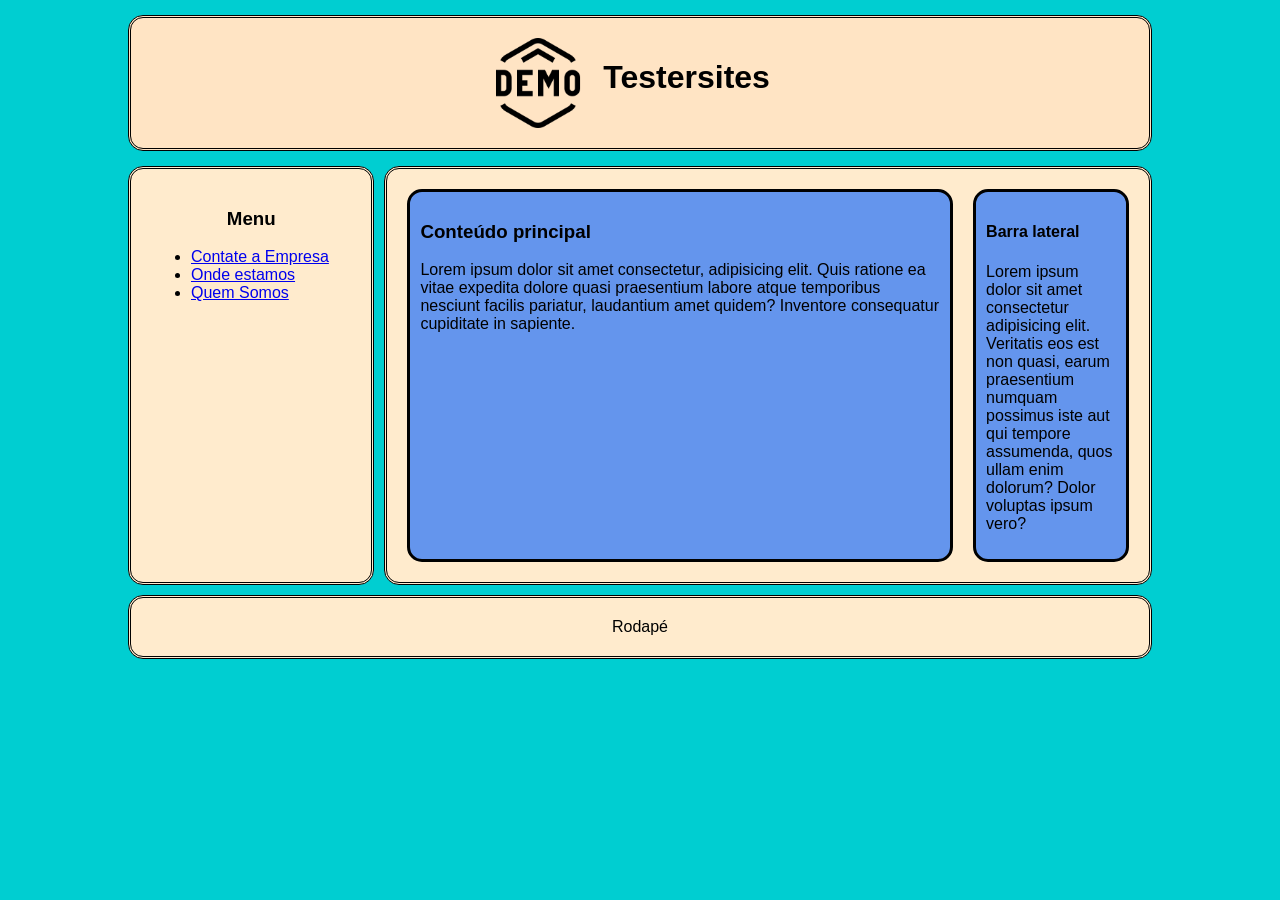
==== index.html @ 42307e80 "fix index" ====
<!doctype html>
<html lang="pt-br">
  <head>
    <meta
      name="description"
      content="site de teste e aprendizagem html e css"
    />
    <meta
      name="keywords"
      content="teste, html, css, treino, apredizgem, site, demo"
    />
    <meta name="author" content="Thiago Vieira de Almeida" />
    <meta charset="UTF-8" />
    <meta name="viewport" content="width=device-width, initial-scale=1.0" />
    <title>Demo</title>
    <link rel="stylesheet" href="css/flexbox/style-ini.css" />
    <link rel="shortcut icon" href="img/icon/demo.png" type="image/png" />
  </head>
  <body>
    <div class="container">
      <header>
        <div class="logo">
          <img
            src="img/demo empresa.png"
            alt="logo empresa demo teste de site"
          />
        </div>
        <div class="nomedaempresa"><h1>Testersites</h1></div>
      </header>
      <div class="conteudo">
        <nav>
          <h3>Menu</h3>
          <ul>
            <li>
              <a href="Contato.html" title="Contatos">Contate a Empresa</a>
            </li>
            <li><a href="Galeria.html" title="Localização">Onde estamos</a></li>
            <li><a href="Sobre.html" title="Sobre a Empresa">Quem Somos</a></li>
          </ul>
        </nav>
        <main>
          <section>
            <h3>Conteúdo principal</h3>
            <p>
              Lorem ipsum dolor sit amet consectetur, adipisicing elit. Quis
              ratione ea vitae expedita dolore quasi praesentium labore atque
              temporibus nesciunt facilis pariatur, laudantium amet quidem?
              Inventore consequatur cupiditate in sapiente.
            </p>
          </section>
          <aside>
            <h4>Barra lateral</h4>
            <p>
              Lorem ipsum dolor sit amet consectetur adipisicing elit. Veritatis
              eos est non quasi, earum praesentium numquam possimus iste aut qui
              tempore assumenda, quos ullam enim dolorum? Dolor voluptas ipsum
              vero?
            </p>
          </aside>
        </main>
      </div>

      <footer>Rodapé</footer>
    </div>
  </body>
</html>
---- css/flexbox/style-ini.css ----
body {
  margin: 0;
  font-family: Arial, Helvetica, sans-serif;
  background-color: darkturquoise;
}
/*Centraliza o site*/
.container {
  width: 80%;
  margin: auto;
}
.nomedaempresa {
  display: flex;
  text-align: center;
  margin-left: 10px;
}
.logo {
  display: flex;
  align-items: center;
  margin-left: 35%;
  width: 100px;
}
/*Cabeçalho*/
header {
  display: flex;
  background-color: bisque;
  color: black;
  border-style: double;
  margin-bottom: 15px;
  margin-top: 15px;
}

.conteudo {
  display: flex; /*Ativa o flexbox*/
}

nav {
  width: 25%;
  background-color: blanchedalmond;
  border-style: double;
  margin-right: 10px;
  text-align: center;
}
li {
  text-align: justify;
}

main {
  width: 90%;
  background-color: blanchedalmond;
  border-style: double;
  display: flex;
}

footer {
  width: auto;
  background-color: blanchedalmond;
  border-style: double;
  text-align: center;
  margin-top: 10px;
}

header,
nav,
main,
footer,
section,
aside {
  padding: 20px;
  border-radius: 15px;
}

section {
  background-color: cornflowerblue;
  padding: 10px;
  width: 80%;
  border-style: solid;
}

aside {
  background-color: cornflowerblue;
  padding: 10px;
  width: 20%;
  border-style: solid;
  margin-left: 20px;
}

header .logo img {
  width: 90%;
}
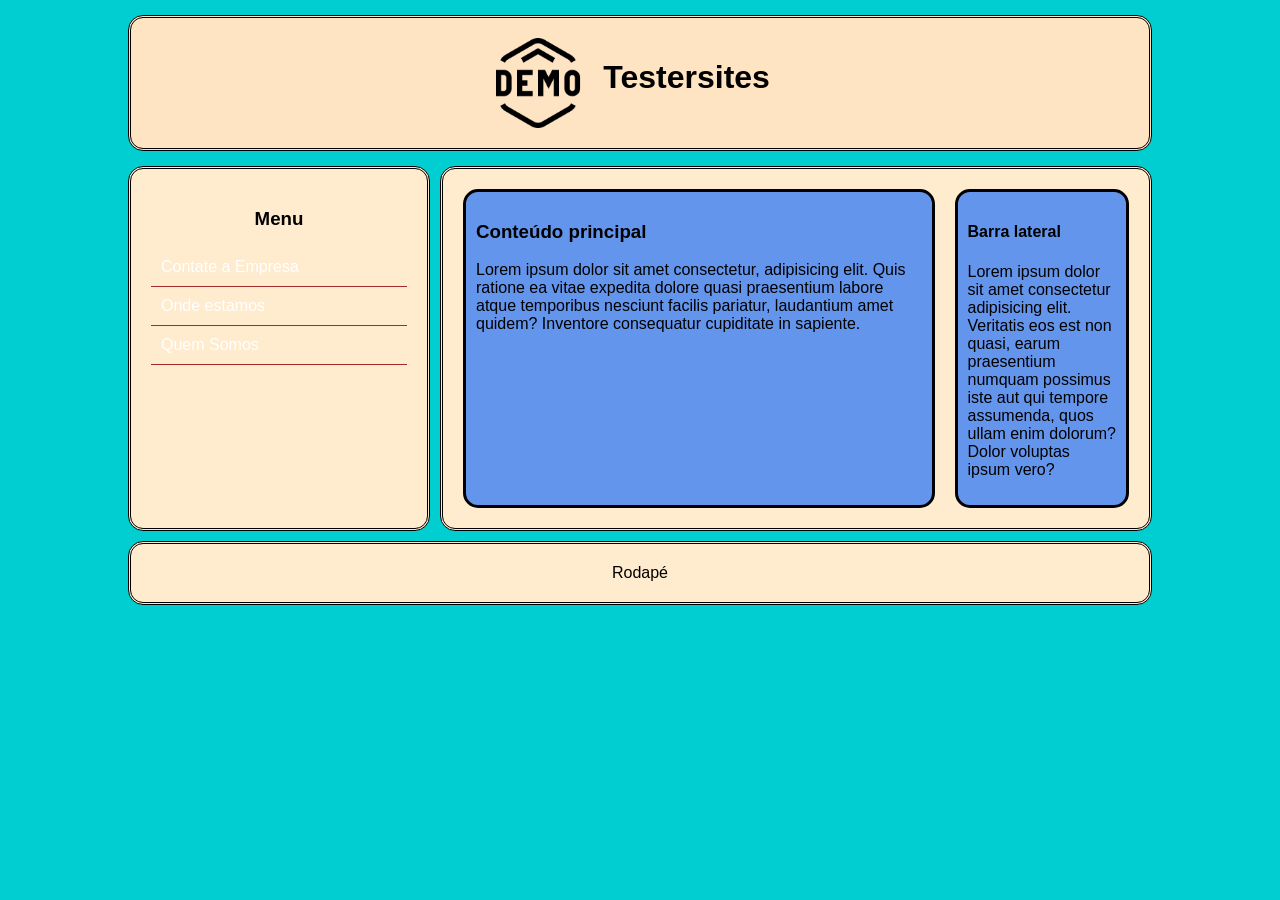
==== commit 77251196: "fixed temporary menus 2.0" ====
--- a/index.html
+++ b/index.html
@@ -28,12 +28,10 @@
         <div class="nomedaempresa"><h1>Testersites</h1></div>
       </header>
       <div class="conteudo">
-        <nav>
+        <nav class="menu-lateral">
           <h3>Menu</h3>
           <ul>
-            <li>
-              <a href="Contato.html" title="Contatos">Contate a Empresa</a>
-            </li>
+            <li><a href="Contato.html" title="Contatos">Contate a Empresa</a></li>
             <li><a href="Galeria.html" title="Localização">Onde estamos</a></li>
             <li><a href="Sobre.html" title="Sobre a Empresa">Quem Somos</a></li>
           </ul>
--- a/css/flexbox/style-ini.css
+++ b/css/flexbox/style-ini.css
@@ -45,7 +45,7 @@
 }
 
 main {
-  width: 90%;
+  flex: 4;
   background-color: blanchedalmond;
   border-style: double;
   display: flex;
@@ -74,6 +74,7 @@
   padding: 10px;
   width: 80%;
   border-style: solid;
+  flex: 3;
 }
 
 aside {
@@ -82,8 +83,30 @@
   width: 20%;
   border-style: solid;
   margin-left: 20px;
+  flex: 1;
 }
 
 header .logo img {
   width: 90%;
 }
+
+.menu-lateral ul {
+  list-style: none;
+  padding: 0;
+  margin: 0;
+}
+
+.menu-lateral li {
+  border-bottom: 1px solid brown;
+}
+
+.menu-lateral a {
+  display: block;
+  padding: 10px;
+  color: white;
+  text-decoration: none;
+}
+
+.menu-lateral a:hover {
+  background-color: crimson;
+}
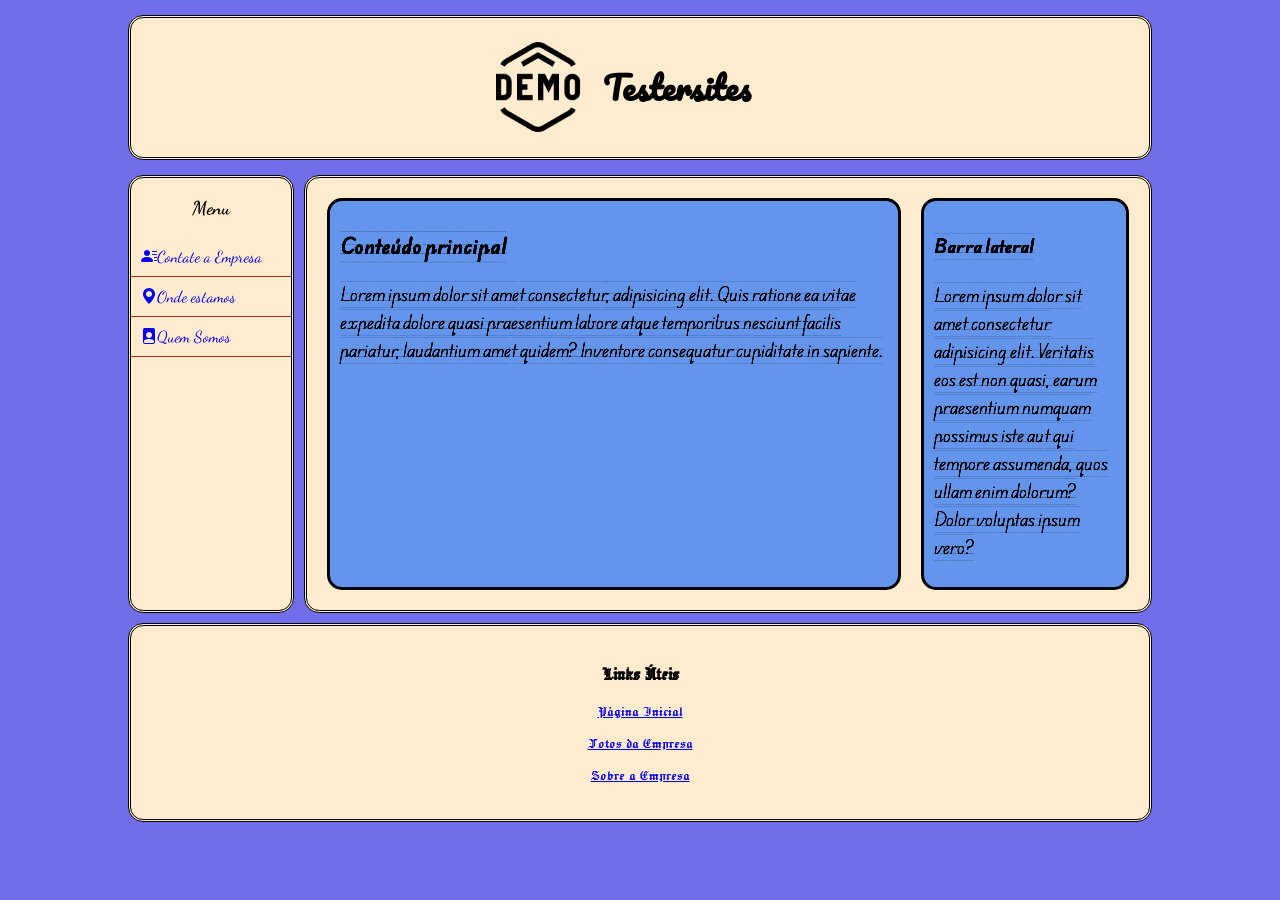
==== commit 918ad0bc: "added fonts and better colors" ====
--- a/index.html
+++ b/index.html
@@ -1,3 +1,8 @@
+
+<!--
+<i class="bi bi-house-fill"></i>
+</i>-->
+
 <!doctype html>
 <html lang="pt-br">
   <head>
@@ -31,9 +36,9 @@
         <nav class="menu-lateral">
           <h3>Menu</h3>
           <ul>
-            <li><a href="Contato.html" title="Contatos">Contate a Empresa</a></li>
-            <li><a href="Galeria.html" title="Localização">Onde estamos</a></li>
-            <li><a href="Sobre.html" title="Sobre a Empresa">Quem Somos</a></li>
+            <li><a href="Contato.html" title="Contatos"><i class="bi bi-person-lines-fill"></i></i>Contate a Empresa</a></li>
+            <li><a href="Galeria.html" title="Localização"><i class="bi bi-geo-alt-fill"></i>Onde estamos</a></li>
+            <li><a href="Sobre.html" title="Sobre a Empresa"><i class="bi bi-file-person-fill"></i>Quem Somos</a></li>
           </ul>
         </nav>
         <main>
@@ -58,7 +63,16 @@
         </main>
       </div>
 
-      <footer>Rodapé</footer>
+      <footer> <h3 class="ajuste">Links Úteis</h3>
+        <div class="pag-ini">
+          <p><a href="index.html">Página Inicial</a></p>
+        </div>
+        <div class="gal">
+          <p><a href="Galeria.html">Fotos da Empresa</a></p>
+        </div>
+        <div class="sob">
+          <p><a href="Sobre.html">Sobre a Empresa</a></p>
+        </div></footer>
     </div>
   </body>
 </html>
--- a/css/flexbox/style-ini.css
+++ b/css/flexbox/style-ini.css
@@ -1,54 +1,88 @@
+@import url('https://fonts.googleapis.com/css2?family=Bitcount+Prop+Double+Ink:wght@100..900&family=Dancing+Script:wght@400..700&family=Edu+AU+VIC+WA+NT+Guides:wght@400..700&family=Fjalla+One&family=Lora:ital,wght@0,400..700;1,400..700&display=swap');
+
+/*
+ 1. font-family: "Edu AU VIC WA NT Guides", cursive;
+ 2. font-family: "Dancing Script", cursive;
+ 3. font-family: "Fjalla One", sans-serif;
+ 4. font-family: "Lora", serif;
+ 5. font-family: "Bitcount Prop Double Ink", system-ui;
+*/
+
+/*@import url('https://fonts.googleapis.com/css2?family=Delius&family=Jacquard+24&family=Pacifico&display=swap');
+*/
+
+@import url('https://fonts.googleapis.com/css2?family=Delius&family=Honk:MORF@15&family=Jacquard+24&family=Pacifico&display=swap');
+
+/*
+ 1. font-family: "Pacifico", cursive;
+ 2. font-family: "Delius", cursive;
+ 3. font-family: "Jacquard 24", system-ui;
+ 4. font-family: "Honk", system-ui;
+*/
+
+@import url("https://cdn.jsdelivr.net/npm/bootstrap-icons@1.13.1/font/bootstrap-icons.min.css");
+
 body {
   margin: 0;
   font-family: Arial, Helvetica, sans-serif;
-  background-color: darkturquoise;
+  background-color: #726EEB;
 }
+
 /*Centraliza o site*/
 .container {
   width: 80%;
   margin: auto;
 }
+
 .nomedaempresa {
   display: flex;
   text-align: center;
   margin-left: 10px;
+  font-family: "Pacifico", cursive;
 }
+
 .logo {
   display: flex;
   align-items: center;
   margin-left: 35%;
   width: 100px;
 }
+
 /*Cabeçalho*/
 header {
   display: flex;
-  background-color: bisque;
-  color: black;
+  background-color: #ffebcd;
+  color: #000;
   border-style: double;
   margin-bottom: 15px;
   margin-top: 15px;
 }
 
 .conteudo {
-  display: flex; /*Ativa o flexbox*/
+  display: flex;
+  /*Ativa o flexbox*/
 }
 
 nav {
-  width: 25%;
-  background-color: blanchedalmond;
+  border-radius: 15px;
+  flex: 1;
+  background-color: #ffebcd;
   border-style: double;
   margin-right: 10px;
   text-align: center;
+  font-family: "Dancing Script", cursive;
 }
+
 li {
   text-align: justify;
 }
 
 main {
-  flex: 4;
+  flex: 5;
   background-color: blanchedalmond;
   border-style: double;
   display: flex;
+  font-family: "Edu AU VIC WA NT Guides", cursive;
 }
 
 footer {
@@ -57,10 +91,10 @@
   border-style: double;
   text-align: center;
   margin-top: 10px;
+  font-family: "Jacquard 24", system-ui;
 }
 
 header,
-nav,
 main,
 footer,
 section,
@@ -103,10 +137,9 @@
 .menu-lateral a {
   display: block;
   padding: 10px;
-  color: white;
   text-decoration: none;
 }
 
 .menu-lateral a:hover {
-  background-color: crimson;
-}
+  background-color: #AC23EB80;
+}
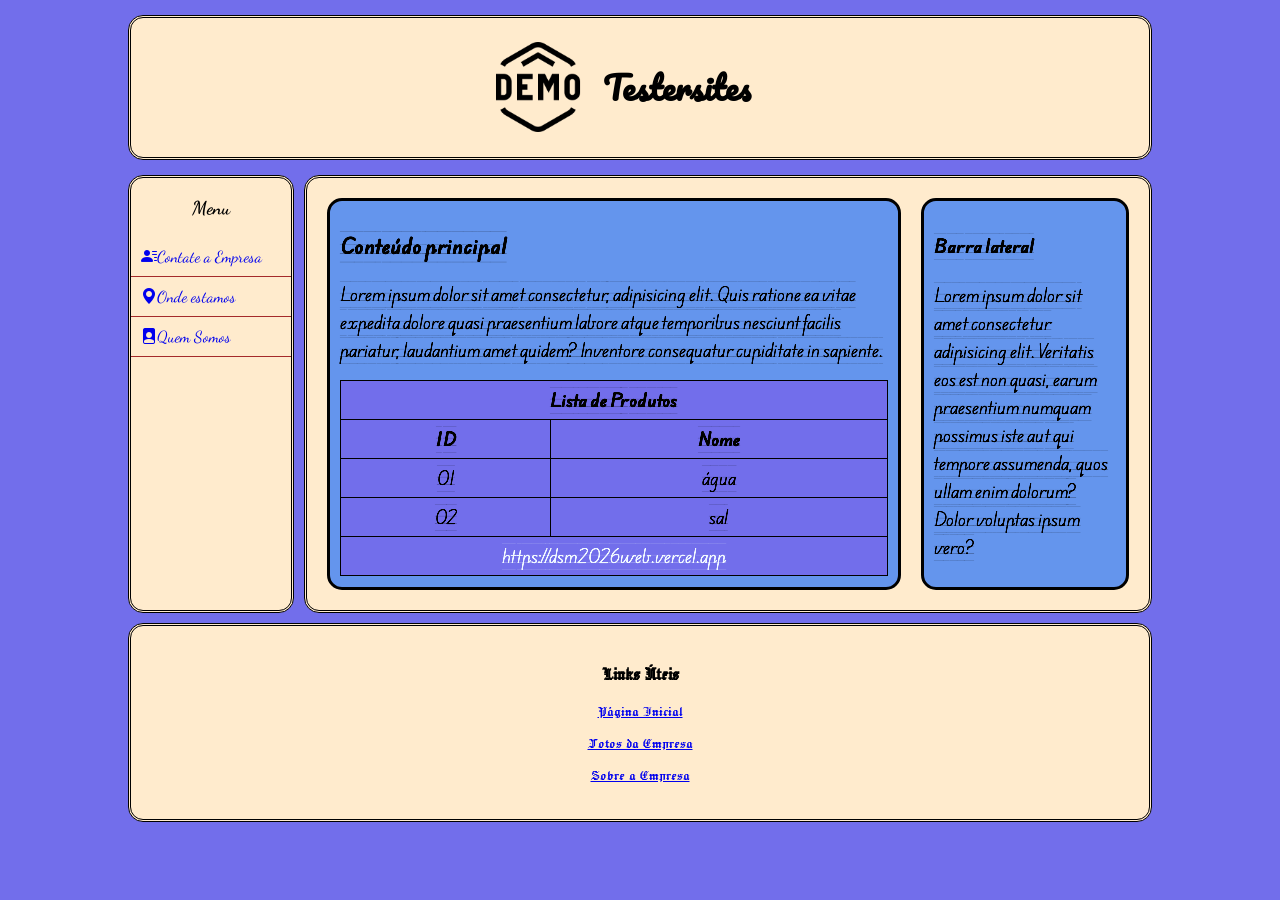
==== commit fdcc2e43: "adicionando tabelas" ====
--- a/index.html
+++ b/index.html
@@ -50,6 +50,34 @@
               temporibus nesciunt facilis pariatur, laudantium amet quidem?
               Inventore consequatur cupiditate in sapiente.
             </p>
+<div class="tabela">
+<table>
+<thead>
+<tr>
+  <th colspan="2" class="titulo">Lista de Produtos</th>
+</tr>
+<tr class="info">
+  <th>ID</th>
+  <th>Nome</th>
+</tr>
+</thead>
+<tbody>
+  <tr>
+    <td>01</td>
+    <td>água</td>
+  </tr>
+  <tr>
+    <td>02</td>
+    <td>sal</td>
+  </tr>
+</tbody>
+<tfoot>
+<tr>
+  <td colspan="2">https://dsm2026web.vercel.app</td>
+</tr>
+</tfoot>
+</table>
+</div>
           </section>
           <aside>
             <h4>Barra lateral</h4>
--- a/css/flexbox/style-ini.css
+++ b/css/flexbox/style-ini.css
@@ -142,4 +142,34 @@
 
 .menu-lateral a:hover {
   background-color: #AC23EB80;
-}+}
+
+
+table {
+border-collapse: collapse;
+width: 100%;
+}
+td, th {
+  border: 1px solid black;
+}
+tbody {
+  background-color: #726EEB;
+  text-align: center;
+}
+tfoot {
+  background-color: #726EEB;
+  text-align: center;
+  color: aliceblue;
+}
+thead {
+  background-color: #726EEB;
+}
+thead, th {
+padding: 5px;
+}
+.info {
+  color:black;
+}
+td {
+  padding: 5px;
+}
